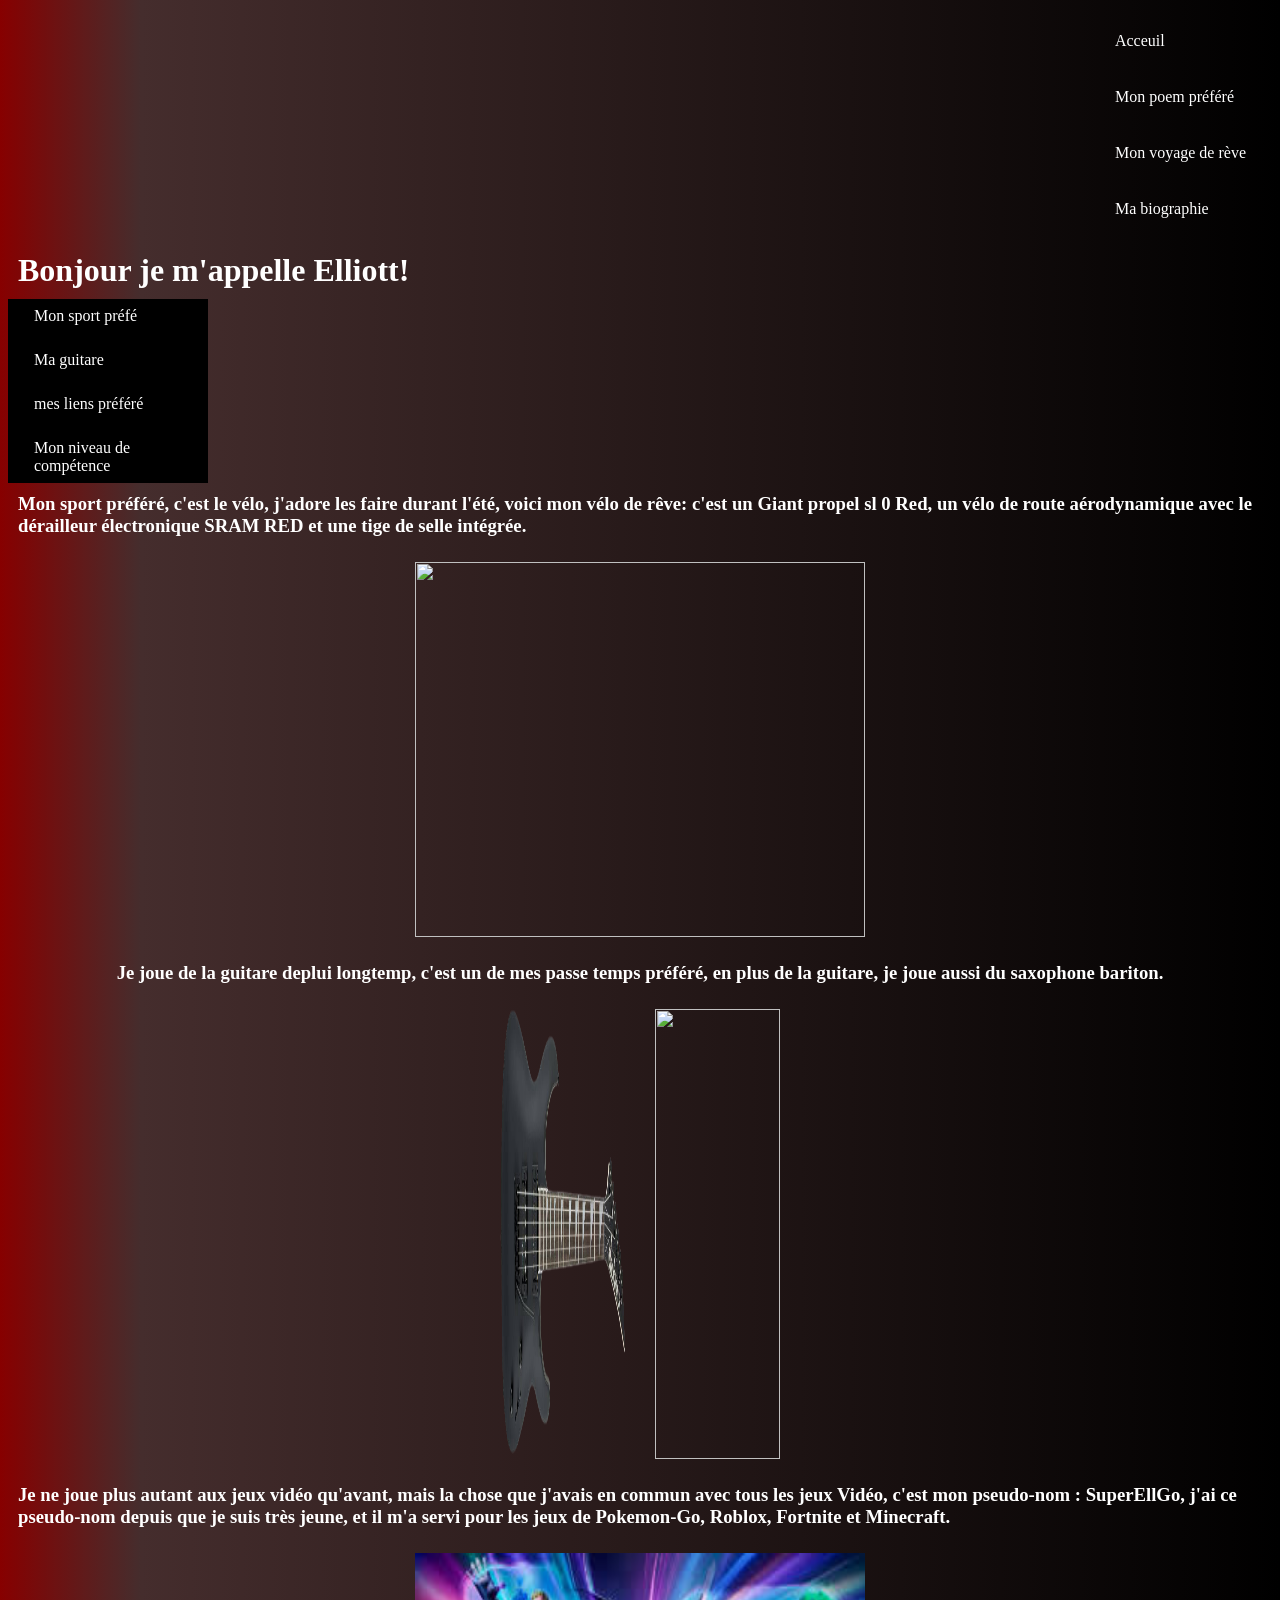
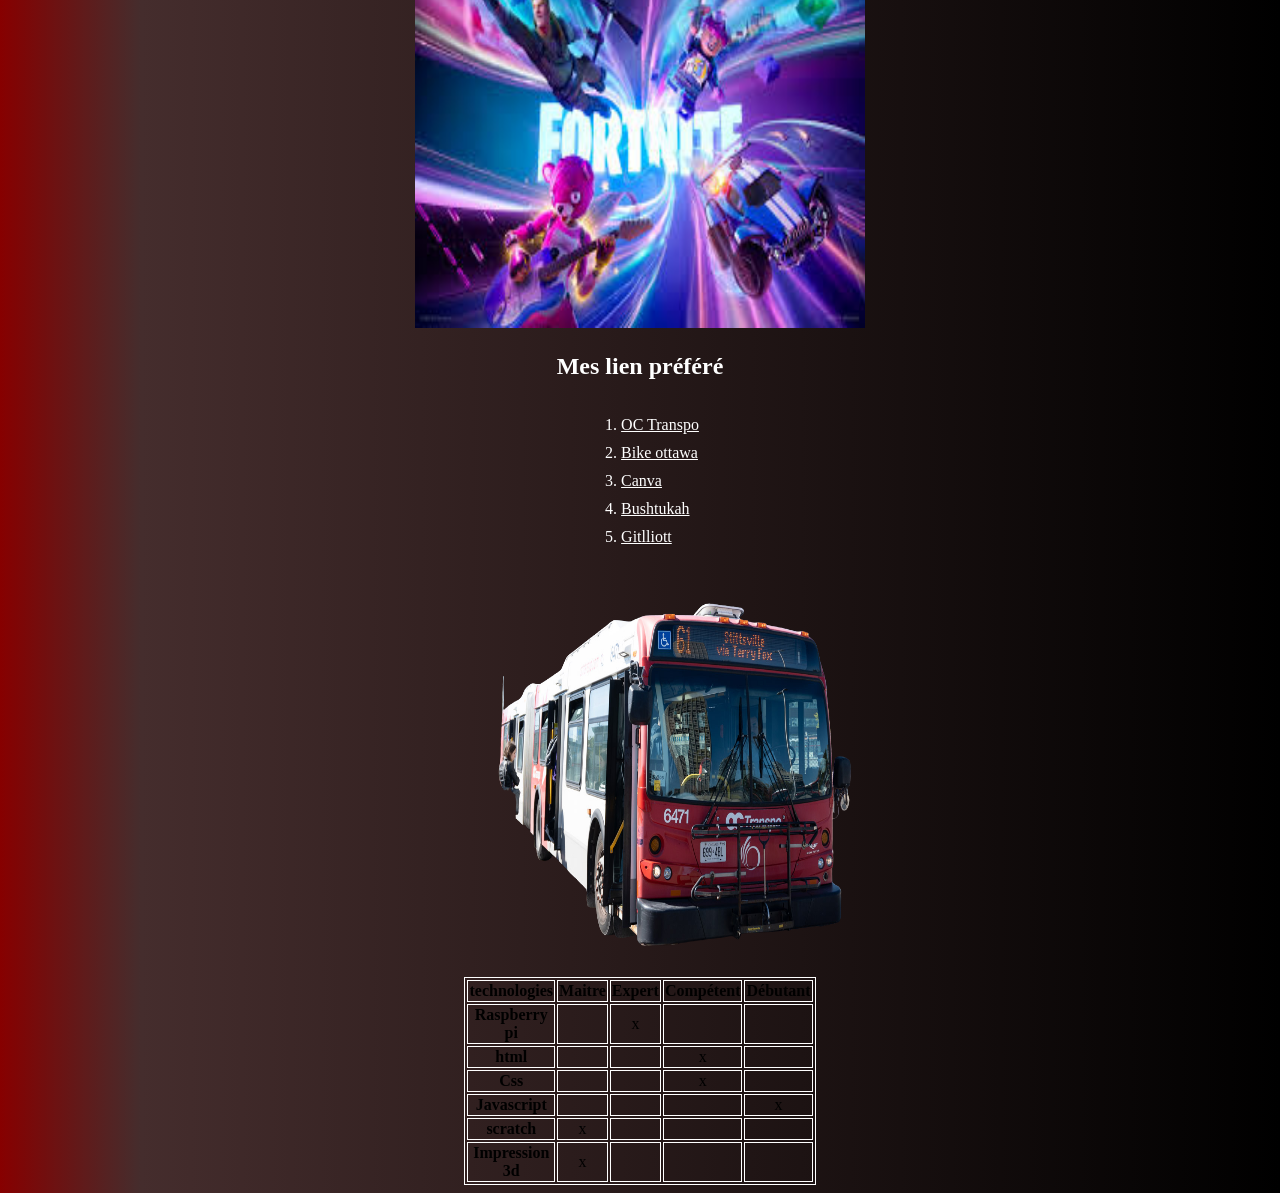
==== Biographie.html @ 065b96f5 "Update Biographie.html" ====
<!DOCTYPE html>

<html>

	<head><!--definir le titre, les charactères et un lien vers mon css-->
		<meta charset="UTF-8">
		<title>Ma biographie</title>
		<link rel="stylesheet"href="css/styles.css">
		<!--les styles css pour cette page-->

        <style> .center { display:flex;/*centré tout qui est a l'intérieur du DIV*/
                        justify-content: center;}
				a { text-decoration:underline;/*enlevé tout la décoration du texte sauf le sous-lignage et faire que mes lien sont blanc(utilisé pour mes liens préférées*/
					color: white;
					}
				td { text-align: center;/*centré le texte dans mon tableau*/
					}
					
        </style>
	</head>
	<!--style d'arrière plan et menu de navigation-->
	<body style="background-image: linear-gradient(90deg, #870000 0%, #452D2D 11%, #000000 100%);"><!--https://cssgradient.io/-->
		<div class="navbar">
			<ul>
				<li><a href="index.html"> Acceuil</a></li>
				<li><a href="Poem.html"> Mon poem préféré</a></li>
				<li><a href="Voyage.html">Mon voyage de rève</a></li>
				<li><a href="Biographie.html"> Ma biographie</a></li>
			</ul>
		</div>
        <p><h1><strong>Bonjour je m'appelle Elliott!</strong></h1></p>
		<!--ma bare de navigation Verticale pour les différentes parties de ma page-->
		<div class="vbar">
			<ul>
				<li><a href="#sport"> Mon sport préfé </a></li>
				<li><a href="#guitare"> Ma guitare </a></li>
				<li><a href="#lien"> mes liens préféré </a></li>
				<li><a href="#compétence">Mon niveau de compétence </a></li>
			</ul>
		</div>
		<!--id montre a mon code ou allé quand on pèse la boite corespondante sur la bare de navigation-->
		<!--Mon texte qui décrit le velo avec une image demon velo préfé(une image qui me represent)-->
        <p><h3 id="sport">Mon sport préféré, c'est le vélo, j'adore les faire durant l'été, voici mon vélo de rêve: c'est un Giant propel sl 0 Red, un vélo de route aérodynamique avec le dérailleur électronique SRAM RED et une tige de selle intégrée. </h3></p>
        <div class="center">
            <img src="images/Propel.jpg" height="375" width="450"/><!--source:https://www.giant-bicycles.com/discover/en-us/road-cycling/aero-race/propel-->
        </div>
		<!--Un paragraphe qui décrit mon passe temp préfé avec une photo d'une guitare(une image qui me represente)-->
		<div class="center">
			<p><h3 id="guitare">Je joue de la guitare deplui longtemp, c'est un de mes passe temps préféré, en plus de la guitare, je joue aussi du saxophone bariton. </h3></p>
        </div>
		<div class="center">
            <img src="images/js22.png" height="450" width="125"/><!--source:https://www.archambault.ca/instruments/guitare-%C3%A9lectrique-js22-dinky-arch-top-noire-satin/%C3%A9tui-non-inclus/2910224568/?lang=en-ca&id=2764445&cat=1911254-->
			<img src="images/bari.png" height="450" width="125"/><!--source:https://www.tomleemusic.ca/selmer-sbs411-step-up-baritone-saxophone-225635?srsltid=AfmBOooef36yRHHVnRwX68GQhQAMgrCFDR5J1TMIA0IjV4II6J0VgUrD-->
		</div>
		<!--un paragraphe qui dit mon pseudo nome et les jeux vidéo que je jouait avant ave une photo de fortnite(un jeux que je jouait beaucoup avant)-->
        <p><h3>Je ne joue plus autant aux jeux vidéo qu'avant, mais la chose que j'avais en commun avec tous les jeux Vidéo, c'est mon pseudo-nom : SuperEllGo, j'ai ce pseudo-nom depuis que je suis très jeune, et il m'a servi pour les jeux de Pokemon-Go, Roblox, Fortnite et Minecraft.</h3></p>
		<div class="center">
            <img src="images/fortnite.jpg" height="375" width="450"/><!--source:https://www.nintendo.com/fr-ca/whatsnew/trois-nouvelles-importantes-additions-arrivent-dans-fortnite-voici-un-recapitulatif/-->
        </div>
		<!--tout mes liens préféré-->
		<div class="center">
			<p><h2 id="lien">Mes lien préféré</h2></p>
		</div>
		<div class="center">
			<ol>
				<li><a href="https://www.octranspo.com/fr/" target="blank">OC Transpo</a></li>
				<li><a href="https://bikeottawa.ca/" target="blank">Bike ottawa</a></li>
				<li><a href="https://www.canva.com/templates" target="blank">Canva</a></li>
				<li><a href="https://bushtukah.com/?srsltid=AfmBOopM_v4W-5cXtwz_qZD6qeX8ag2_fYQ22FJn9lanjogjWRBXvpX2" target="blank">Bushtukah</a></li>
				<li><a href="https://gitlliott.github.io/" target="blank">Gitlliott</a></li>
			</ol>
		</div>
		<!--une image d'un autobus oc transpo pour allé avec le lien d'oc transpo dans mes liens préférés-->
		<div class="center">
            <img src="images/oc.png" height="375" width="450"/><!--source:https://capitalcurrent.ca/oc-transpos-new-ways-to-bus-is-a-mixed-bag-for-west-end-commuters/-->
        </div>
		<!--mon tableau de compétence-->
		<div class="center">
			<table id="compétence" style="width:25%"><!--source:https://www.w3schools.com/html/tryit.asp?filename=tryhtml_table3-->
				<tr>
					<th>technologies</th>
					<th>Maitre</th>
					<th>Expert</td>
					<th>Compétent</th>
					<th>Débutant</th>
				</tr>
				<tr>
					<th>Raspberry pi</th>
					<td></td>
					<td>x</td>
					<td></td>
					<td></td>
				</tr>
				<tr>
					<th>html</th>
					<td></td>
					<td></td>
					<td>x</td>
					<td></td>
				</tr>
				<tr>
					<th>Css</th>
					<td></td>
					<td></td>
					<td>x</td>
					<td></td>
				</tr>
				<tr>
					<th>Javascript</th>
					<td></td>
					<td></td>
					<td></td>
					<td>x</td>
					
				</tr>
				<tr>
					<th>scratch</th>
					<td>x</td>
					<td></td>
					<td></td>
					<td></td>
				</tr>
				<tr>
					<th>Impression 3d</th>
					<td>x</td>
					<td></td>
					<td></td>
					<td></td>
				</tr>
			</table>
		</div>
    </body>
	
</html>
---- css/styles.css ----
body {
  margin-left: 75;
  padding: 0;
}

/*metre des marges aux images*/
img {
  margin: 15px;
}

/*mes styles de texte*/
h1, h2, h3, h4, p, li {
  margin: 10px;
  color: white;
}
/*styles pour les tables*/
table, td, th {
  border: 1px solid white;
}


/*style de la bare de navigation d'en haut*/
/*metre la bare de navigation a gauche*/
.navbar {
  display: flex;
  justify-content: flex-end;/*https://css-tricks.com/snippets/css/a-guide-to-flexbox/*/
}

/*https://www.w3schools.com/css/css_navbar.asp*/
/*enlevé le point et la marge du "un-orderd list"*/
.navbar ul {
  list-style-type: none;
  margin: 0;
  padding: 0;
}

/*styles du text de la bare de navigation*/
.navbar a {
  display: block;
  color: white;
  padding: 14px 16px;
  text-decoration: none;
}

/*pas nécéssaire mais je garde au cas ou j'en ai besoin
.navbar a:hover:not(.active) {
  background-color: #111111;
}
*/

/*ligne pointé rouge*/
hr {
  border-top: 3px dotted #870000;
  border-bottom: 0px;
}
/*enlevé le point et la marge du "un-orderd list"*/
.vbar ul {
  list-style-type: none;
  margin: 0;
  padding: 0;
  width: 200px;
  background-color: #000000;
}
/*styles du text de la bare de navigation*/
.vbar li a {
  display: block;
  color: white;
  padding: 8px 16px;
  text-decoration: none;
}

/* Changé la couleur quand le curseur est sur le lien */
.vbar li a:hover {
  background-color: #252525;
  color: white;
}
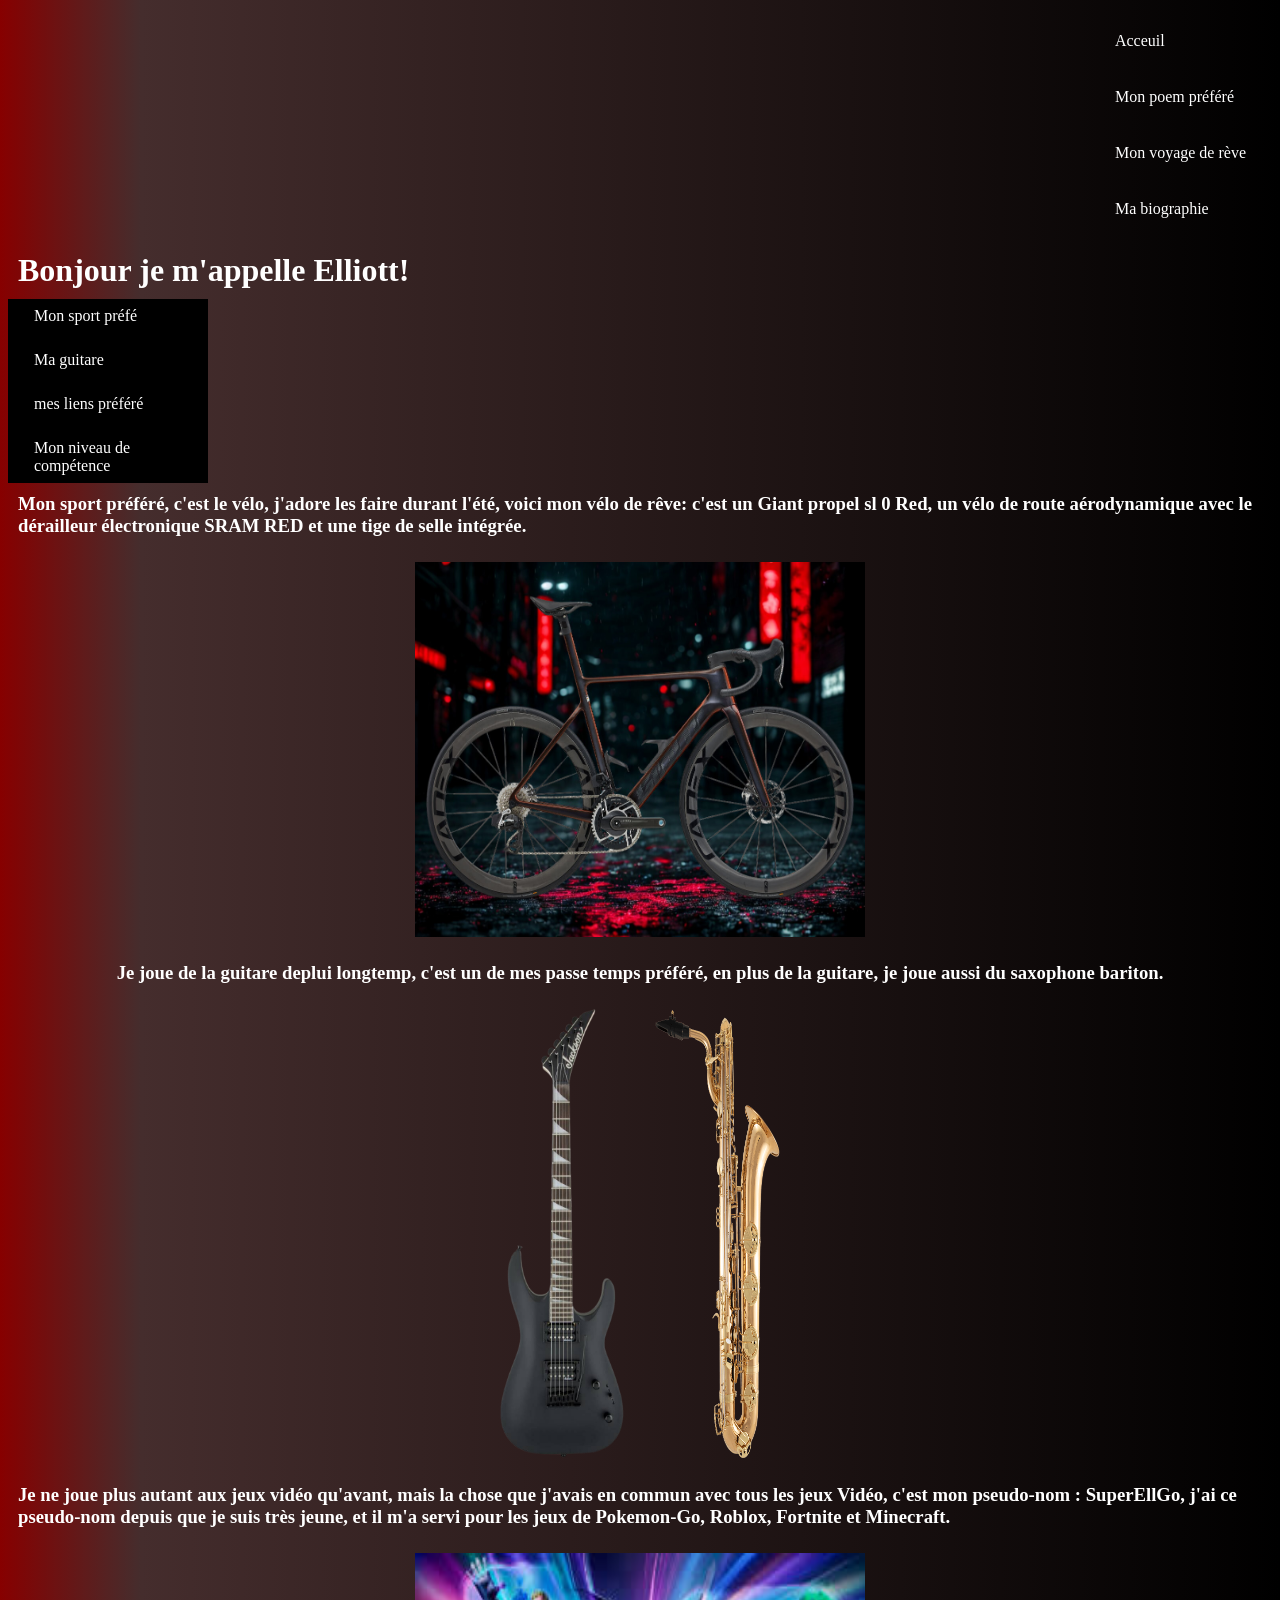
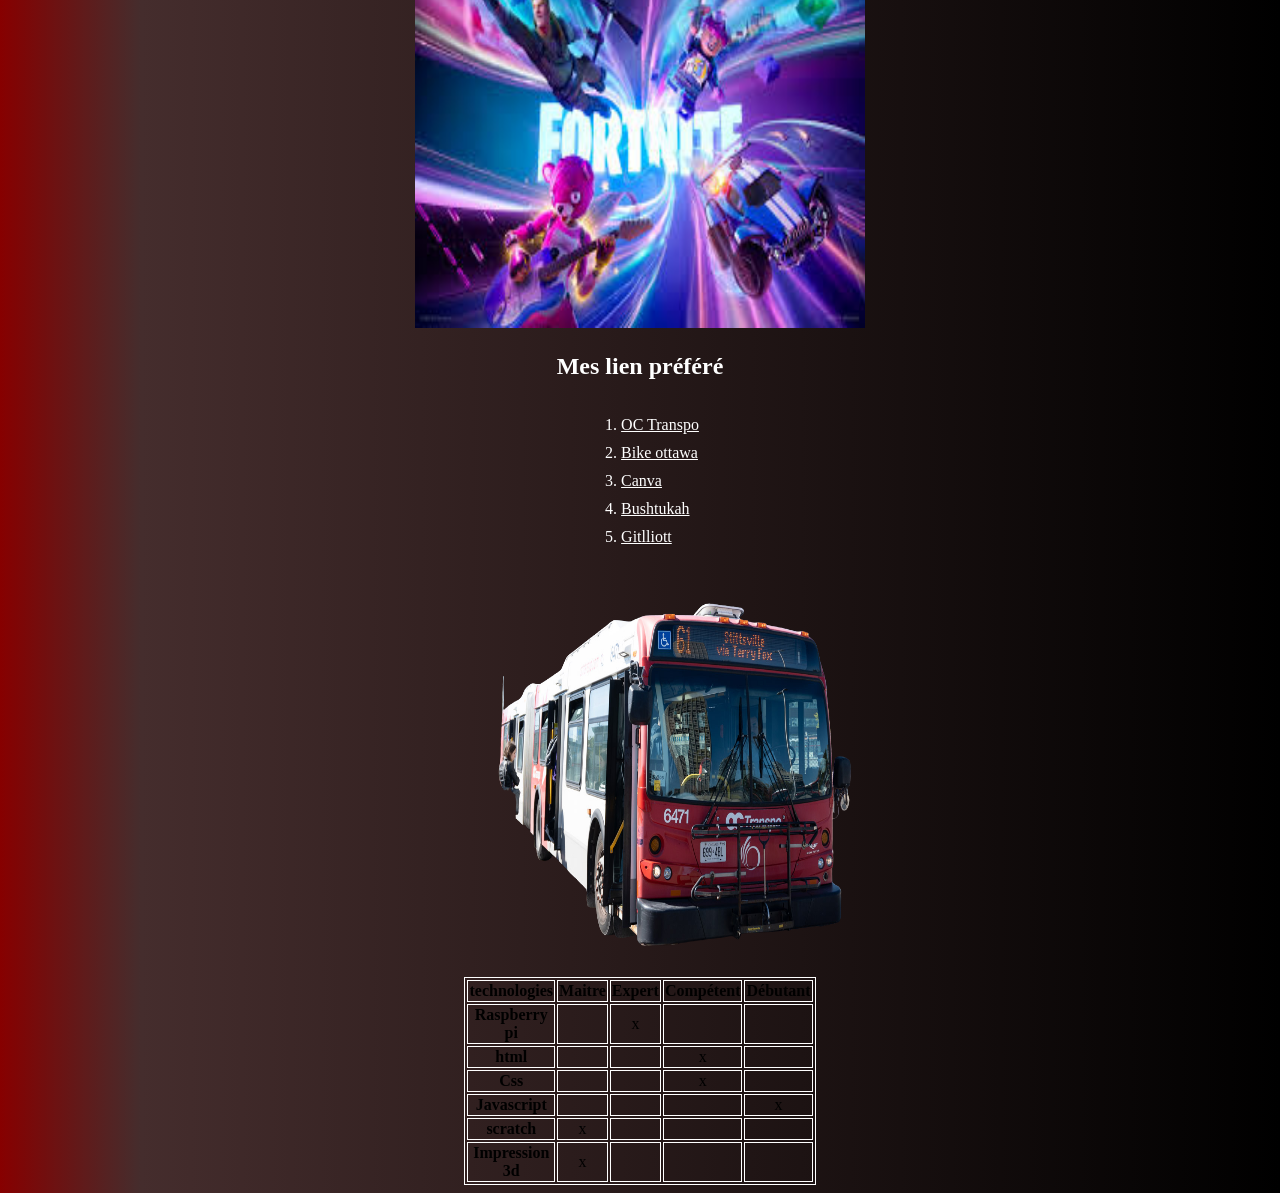
==== commit 3bf2293e: "Update Biographie.html" ====
--- a/Biographie.html
+++ b/Biographie.html
@@ -42,7 +42,7 @@
 		<!--Mon texte qui décrit le velo avec une image demon velo préfé(une image qui me represent)-->
         <p><h3 id="sport">Mon sport préféré, c'est le vélo, j'adore les faire durant l'été, voici mon vélo de rêve: c'est un Giant propel sl 0 Red, un vélo de route aérodynamique avec le dérailleur électronique SRAM RED et une tige de selle intégrée. </h3></p>
         <div class="center">
-            <img src="images/Propel.jpg" height="375" width="450"/><!--source:https://www.giant-bicycles.com/discover/en-us/road-cycling/aero-race/propel-->
+            <img src="images/propel.jpg" height="375" width="450"/><!--source:https://www.giant-bicycles.com/discover/en-us/road-cycling/aero-race/propel-->
         </div>
 		<!--Un paragraphe qui décrit mon passe temp préfé avec une photo d'une guitare(une image qui me represente)-->
 		<div class="center">
@@ -132,3 +132,4 @@
     </body>
 	
 </html>
+
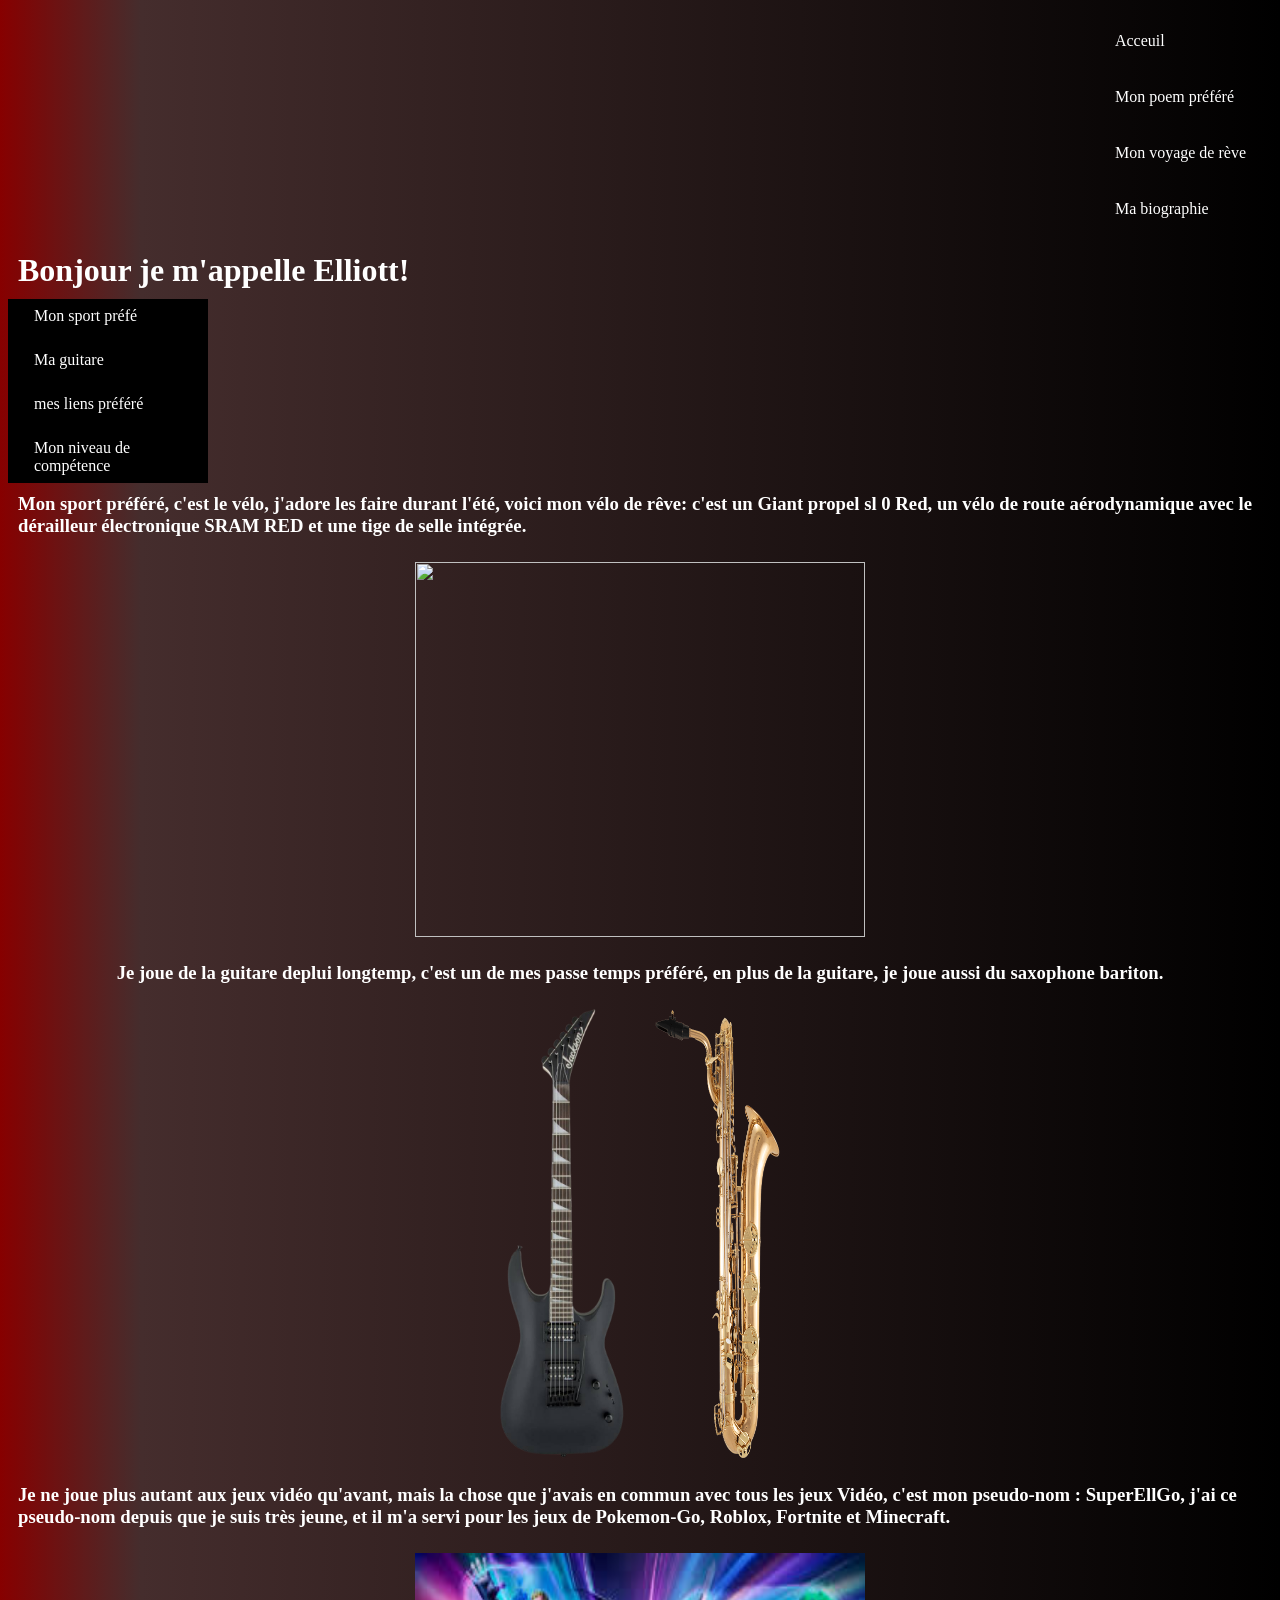
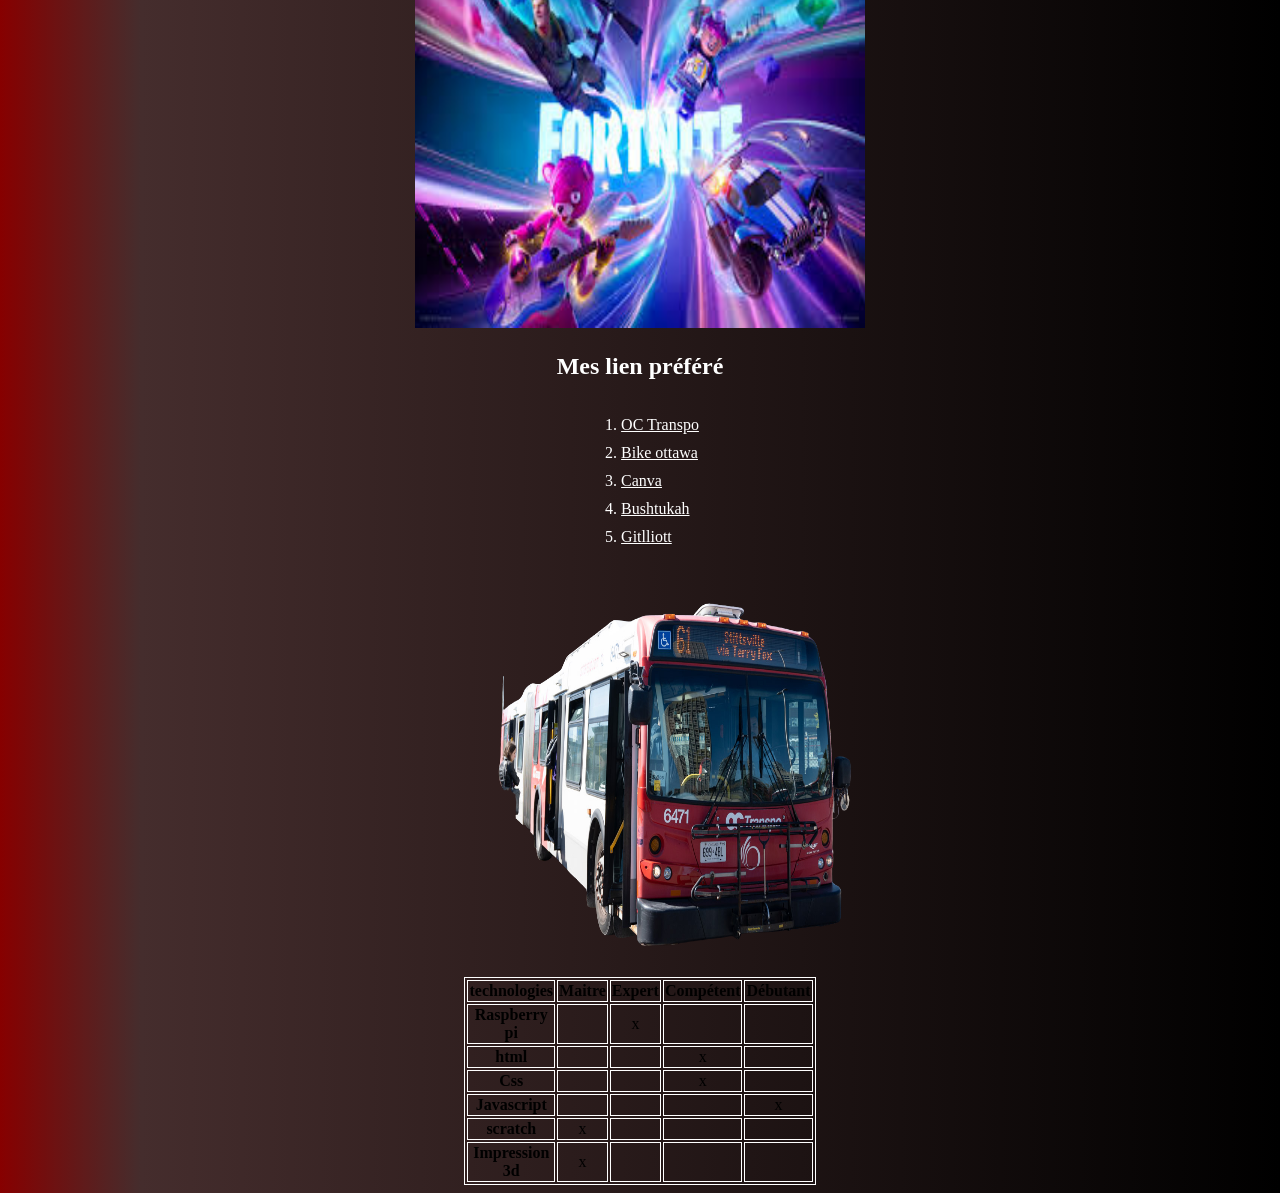
==== commit dc45b192: "Add files via upload" ====
--- a/Biographie.html
+++ b/Biographie.html
@@ -42,7 +42,7 @@
 		<!--Mon texte qui décrit le velo avec une image demon velo préfé(une image qui me represent)-->
         <p><h3 id="sport">Mon sport préféré, c'est le vélo, j'adore les faire durant l'été, voici mon vélo de rêve: c'est un Giant propel sl 0 Red, un vélo de route aérodynamique avec le dérailleur électronique SRAM RED et une tige de selle intégrée. </h3></p>
         <div class="center">
-            <img src="images/propel.jpg" height="375" width="450"/><!--source:https://www.giant-bicycles.com/discover/en-us/road-cycling/aero-race/propel-->
+            <img src="images/Propel.jpg" height="375" width="450"/><!--source:https://www.giant-bicycles.com/discover/en-us/road-cycling/aero-race/propel-->
         </div>
 		<!--Un paragraphe qui décrit mon passe temp préfé avec une photo d'une guitare(une image qui me represente)-->
 		<div class="center">
@@ -131,5 +131,4 @@
 		</div>
     </body>
 	
-</html>
-
+</html>
--- a/css/styles.css
+++ b/css/styles.css
@@ -73,4 +73,4 @@
 .vbar li a:hover {
   background-color: #252525;
   color: white;
-}
+}
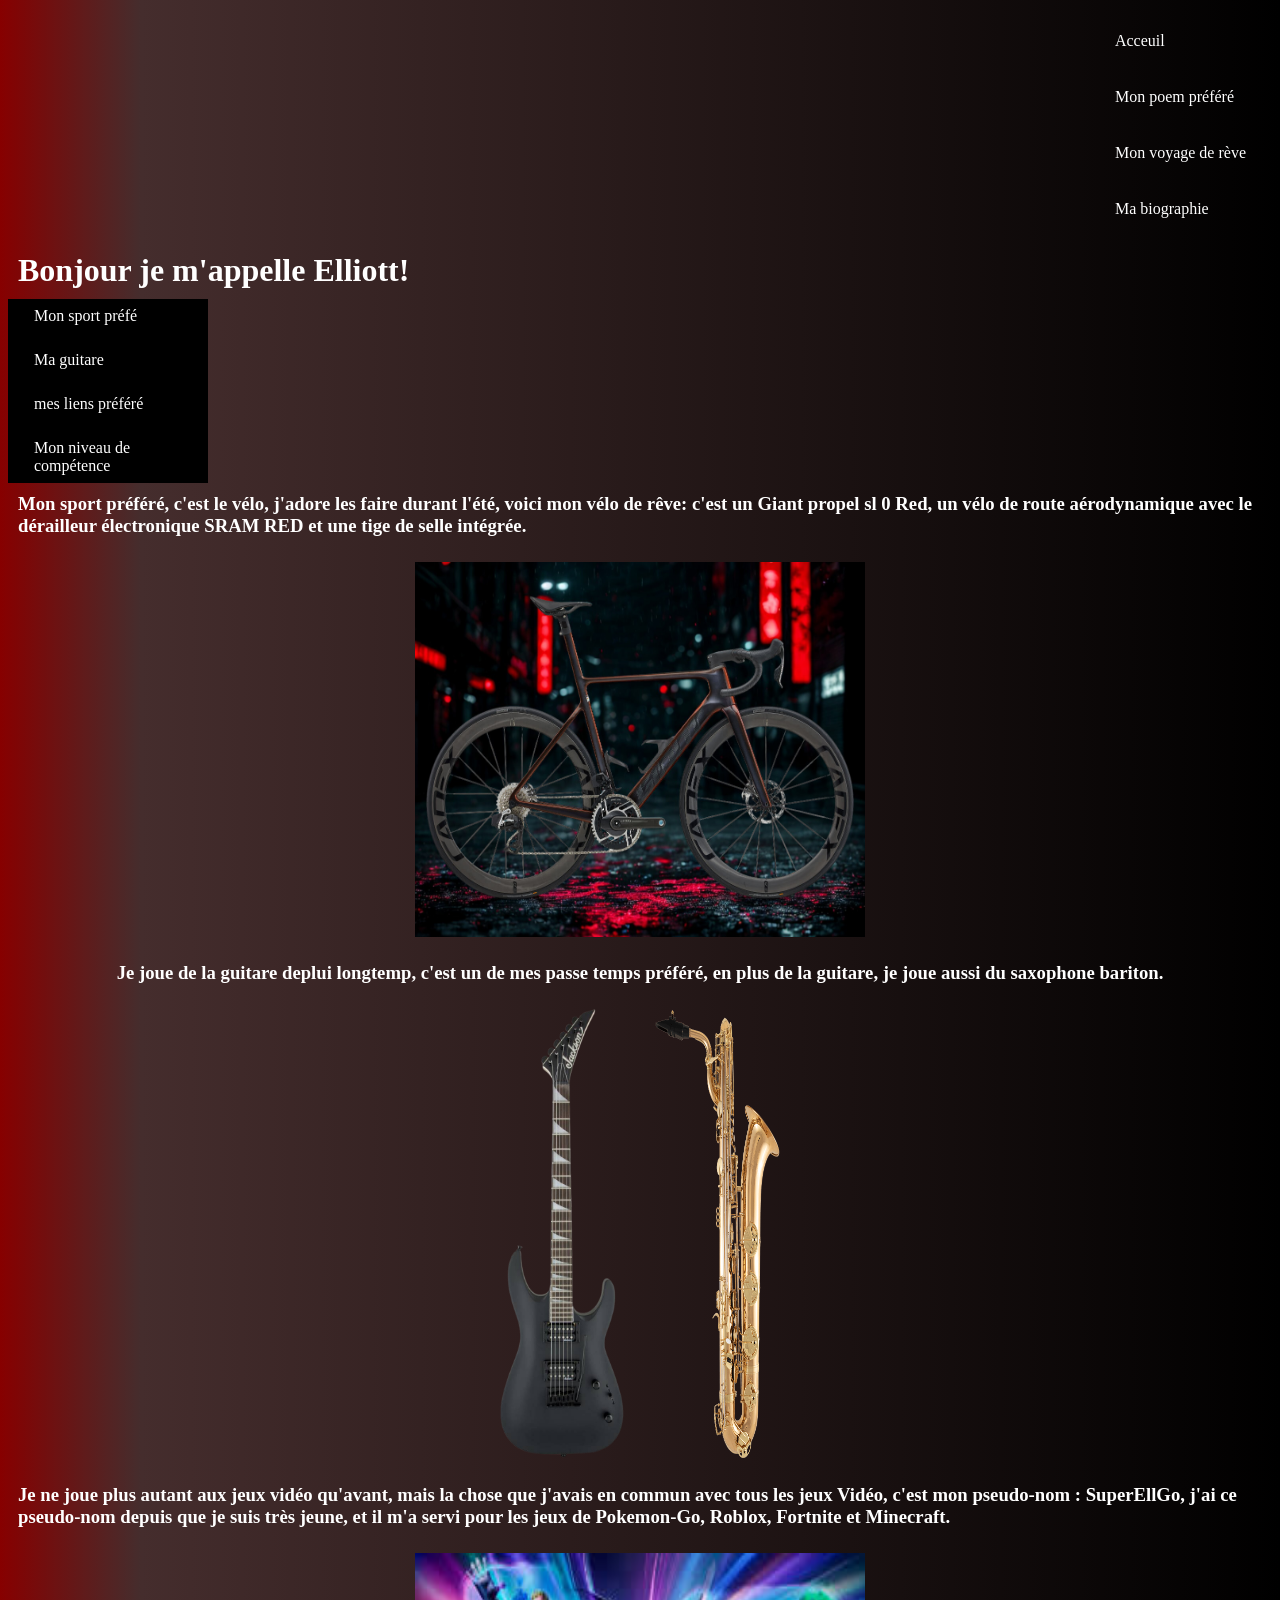
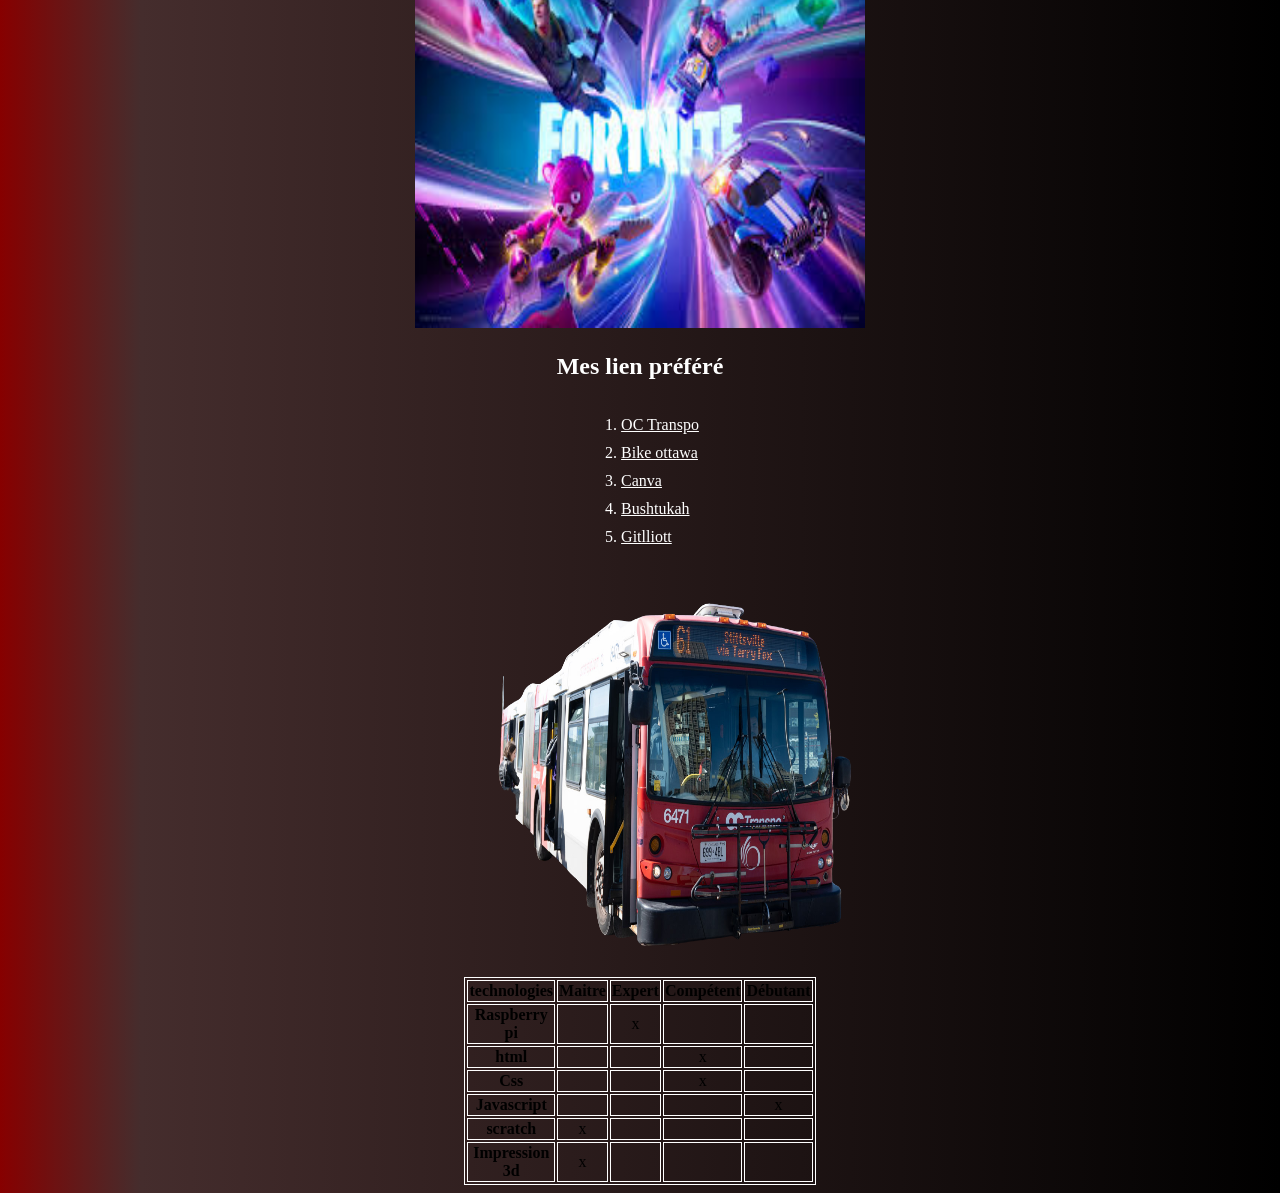
==== commit 4cb3ac34: "Update Biographie.html" ====
--- a/Biographie.html
+++ b/Biographie.html
@@ -42,7 +42,7 @@
 		<!--Mon texte qui décrit le velo avec une image demon velo préfé(une image qui me represent)-->
         <p><h3 id="sport">Mon sport préféré, c'est le vélo, j'adore les faire durant l'été, voici mon vélo de rêve: c'est un Giant propel sl 0 Red, un vélo de route aérodynamique avec le dérailleur électronique SRAM RED et une tige de selle intégrée. </h3></p>
         <div class="center">
-            <img src="images/Propel.jpg" height="375" width="450"/><!--source:https://www.giant-bicycles.com/discover/en-us/road-cycling/aero-race/propel-->
+            <img src="images/propel.jpg" height="375" width="450"/><!--source:https://www.giant-bicycles.com/discover/en-us/road-cycling/aero-race/propel-->
         </div>
 		<!--Un paragraphe qui décrit mon passe temp préfé avec une photo d'une guitare(une image qui me represente)-->
 		<div class="center">
@@ -131,4 +131,5 @@
 		</div>
     </body>
 	
-</html>+
+</html>
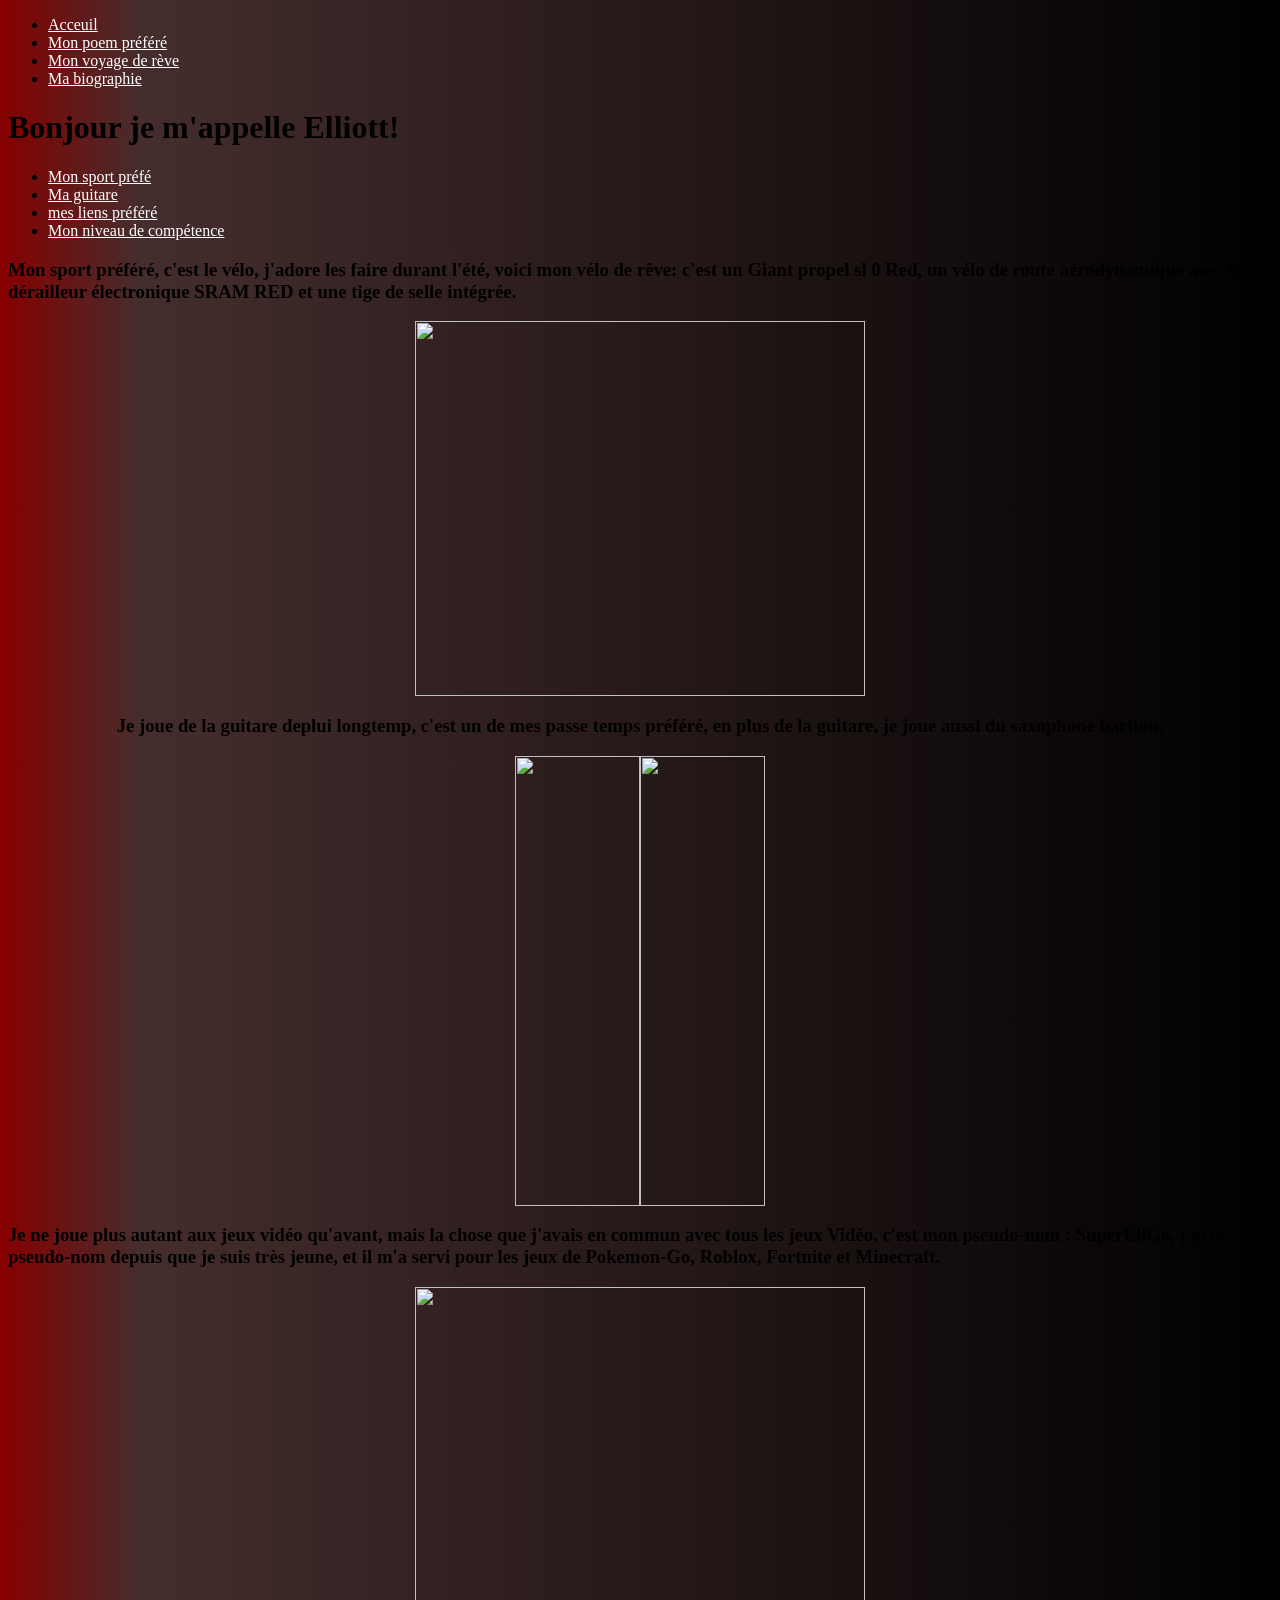
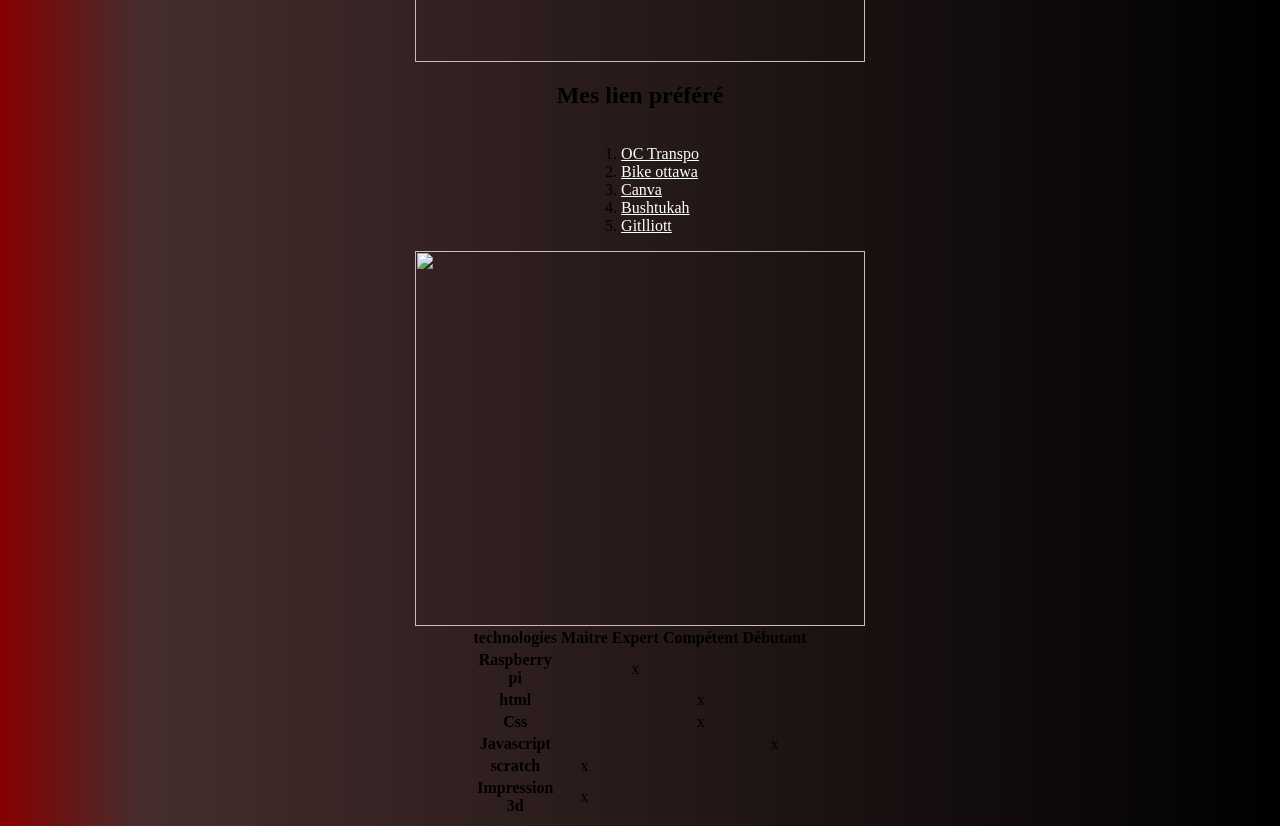
==== commit acb6df33: "Add files via upload" ====
--- a/Biographie.html
+++ b/Biographie.html
@@ -42,7 +42,7 @@
 		<!--Mon texte qui décrit le velo avec une image demon velo préfé(une image qui me represent)-->
         <p><h3 id="sport">Mon sport préféré, c'est le vélo, j'adore les faire durant l'été, voici mon vélo de rêve: c'est un Giant propel sl 0 Red, un vélo de route aérodynamique avec le dérailleur électronique SRAM RED et une tige de selle intégrée. </h3></p>
         <div class="center">
-            <img src="images/propel.jpg" height="375" width="450"/><!--source:https://www.giant-bicycles.com/discover/en-us/road-cycling/aero-race/propel-->
+            <img src="images/Propel.jpg" height="375" width="450"/><!--source:https://www.giant-bicycles.com/discover/en-us/road-cycling/aero-race/propel-->
         </div>
 		<!--Un paragraphe qui décrit mon passe temp préfé avec une photo d'une guitare(une image qui me represente)-->
 		<div class="center">
@@ -131,5 +131,4 @@
 		</div>
     </body>
 	
-
-</html>
+</html>
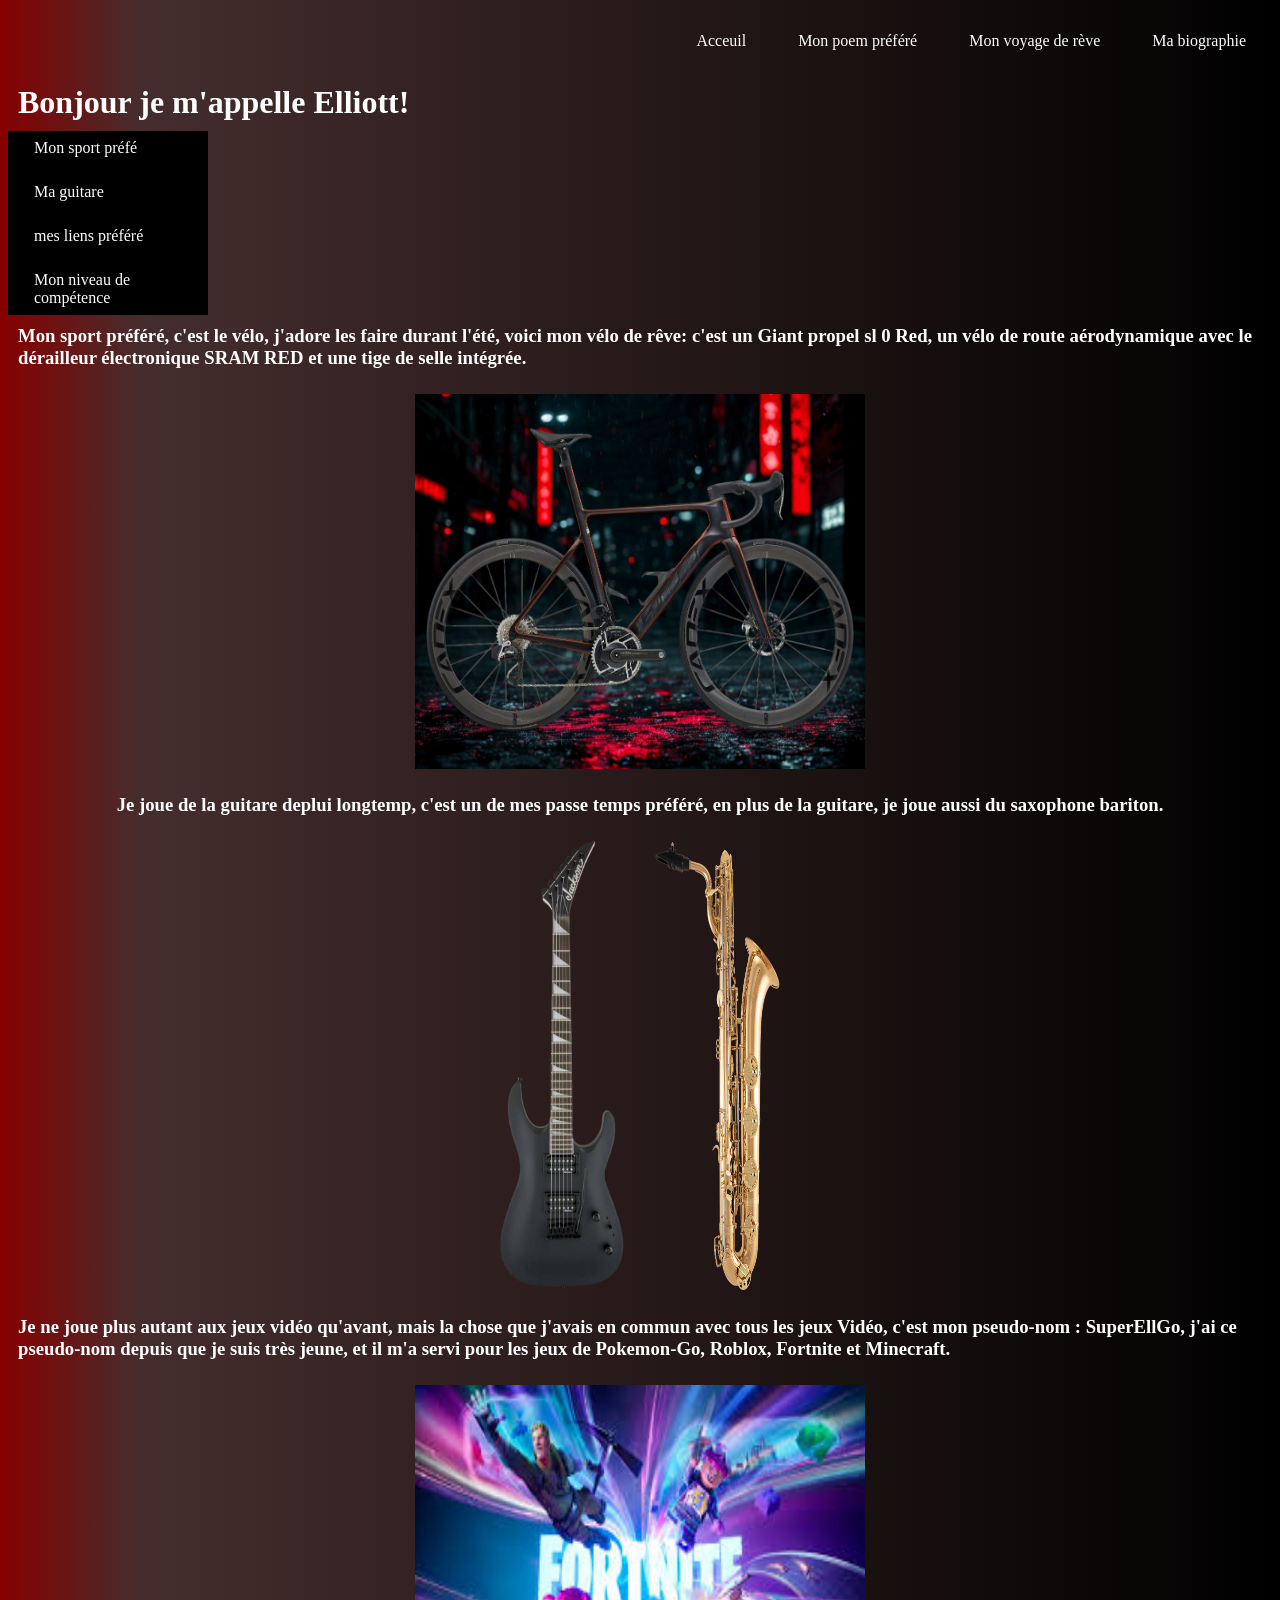
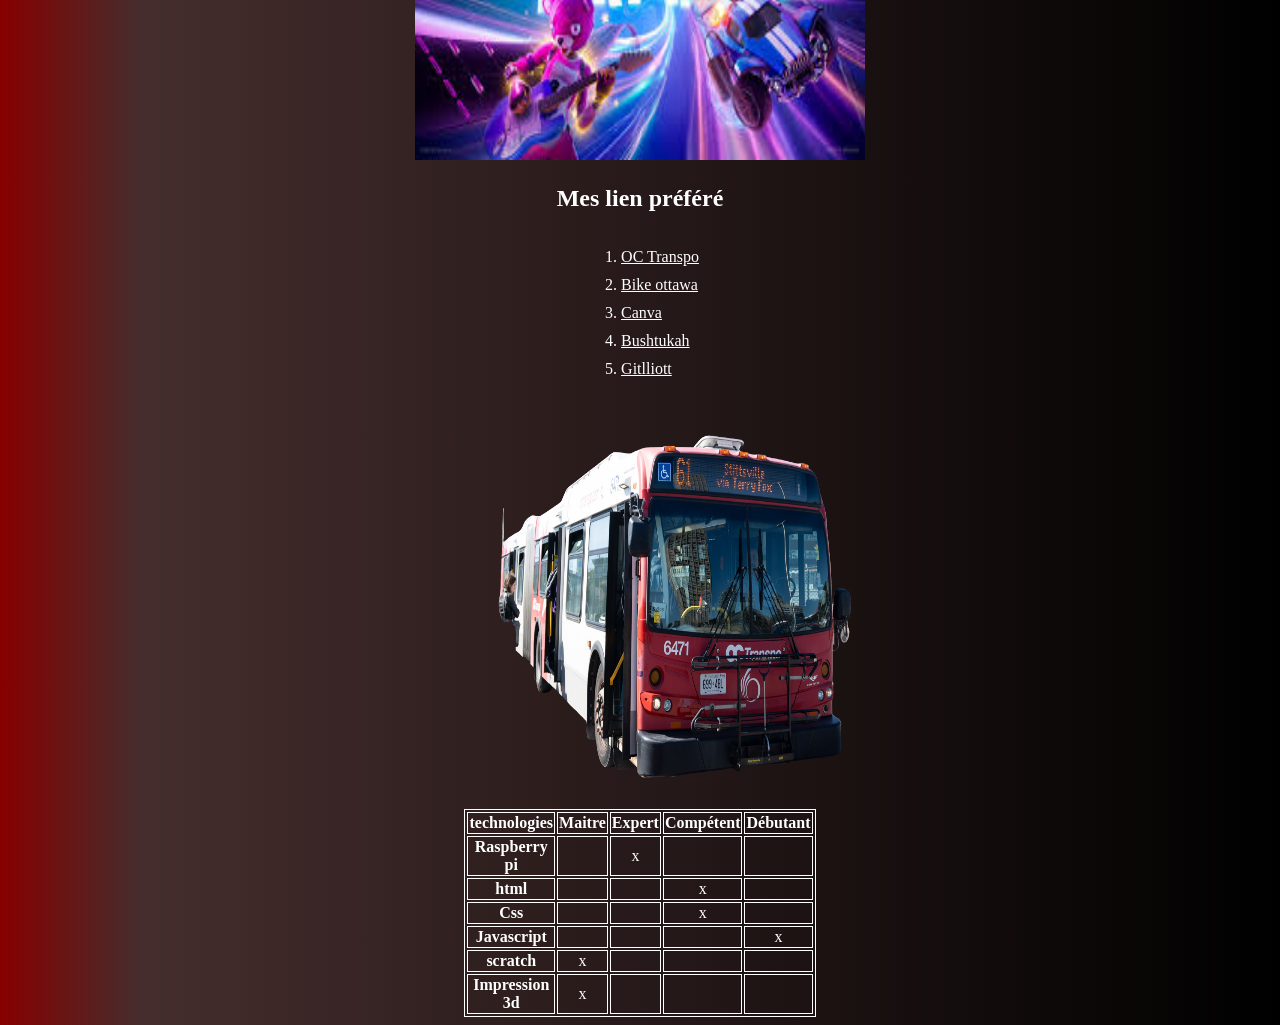
==== commit 9219fd26: "Update Biographie.html" ====
--- a/Biographie.html
+++ b/Biographie.html
@@ -42,7 +42,7 @@
 		<!--Mon texte qui décrit le velo avec une image demon velo préfé(une image qui me represent)-->
         <p><h3 id="sport">Mon sport préféré, c'est le vélo, j'adore les faire durant l'été, voici mon vélo de rêve: c'est un Giant propel sl 0 Red, un vélo de route aérodynamique avec le dérailleur électronique SRAM RED et une tige de selle intégrée. </h3></p>
         <div class="center">
-            <img src="images/Propel.jpg" height="375" width="450"/><!--source:https://www.giant-bicycles.com/discover/en-us/road-cycling/aero-race/propel-->
+            <img src="images/propel.jpg" height="375" width="450"/><!--source:https://www.giant-bicycles.com/discover/en-us/road-cycling/aero-race/propel-->
         </div>
 		<!--Un paragraphe qui décrit mon passe temp préfé avec une photo d'une guitare(une image qui me represente)-->
 		<div class="center">
@@ -131,4 +131,5 @@
 		</div>
     </body>
 	
-</html>+
+</html>
--- a/css/styles.css
+++ b/css/styles.css
@@ -0,0 +1,74 @@
+body {
+  margin-left: 75;
+  padding: 0;
+}
+
+img {
+  margin: 15px;
+}
+
+h1, h2, h3, h4, p, li {
+  margin: 10px;
+  color: white;
+}
+/*styles pour les tables*/
+table, th, td {
+  border:1px solid rgb(255, 255, 255);
+}
+th, td {
+	color: white;
+}
+
+/*style de la bare de navigation d'en haut*/
+.navbar {
+  display: flex;
+  justify-content: flex-end;/*https://css-tricks.com/snippets/css/a-guide-to-flexbox/*/
+}
+
+/*https://www.w3schools.com/css/css_navbar.asp*/
+.navbar ul {
+  display: flex;
+  list-style-type: none;
+  margin: 0;
+  padding: 0;
+}
+
+
+.navbar a {
+  display: block;
+  color: white;
+  padding: 14px 16px;
+  text-decoration: none;
+}
+
+/*pas nécéssaire mais je garde au cas ou j'en ai besoin
+.navbar a:hover:not(.active) {
+  background-color: #111111;
+}
+*/
+hr {
+  border-top: 3px dotted #870000;
+  border-bottom: 0px;
+}
+
+.vbar ul {
+  list-style-type: none;
+  margin: 0;
+  padding: 0;
+  width: 200px;
+  background-color: #000000;
+}
+
+.vbar li a {
+  display: block;
+  color: white;
+  padding: 8px 16px;
+  text-decoration: none;
+}
+
+/* Change the link and background color on hover */
+.vbar li a:hover {
+  background-color: #252525;
+  color: white;
+
+}
